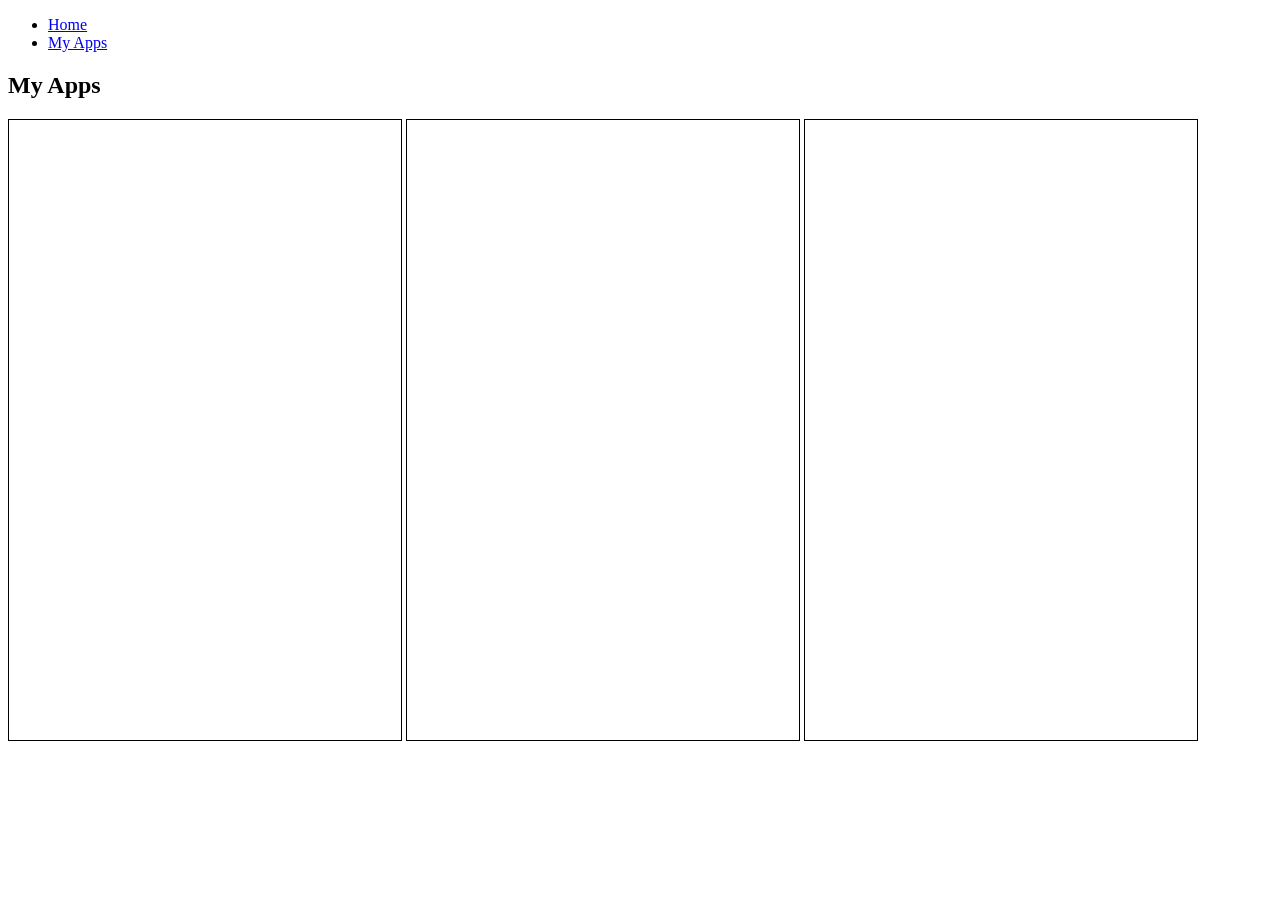
==== Apps.html @ 3d5b4095 "Create Apps.html" ====
<!doctype html>
<html>
<head>
<meta charset="utf-8">
<title>My Apps</title>
<link href="style.css" rel="stylesheet" type="text/css">
</head>

<body>
	<ul>
  <li><a href="index.html">Home</a></li>
  <li><a href="myapps.html">My Apps</a></li>
</ul>
<h2>My Apps</h2>
	<iframe
			src="https://studio.code.org/projects/applab/oyRymNXM70QBOC9OGtXo3Ql7DUr03ncjRde0zTvAt_s/embed"
			width="392"
			height="620"
			style="border:1px solid black;">
	</iframe>
	<iframe
			src="https://studio.code.org/projects/applab/AOpGt0MWjMhHBzucrzcWjdvSrGtmhzxNRSq42Ya6cf4/embed"
			width="392"
			height="620"
			style="border:1px solid black;">
	</iframe>
	<iframe
			src="https://studio.code.org/projects/applab/Du-nga6KSCNzfEYU0yM7ead9CPU9YxHePaTk1FC9uQc/embed"
			width="392"
			height="620"
			style="border:1px solid black;">
	</iframe>
</body>
</html>
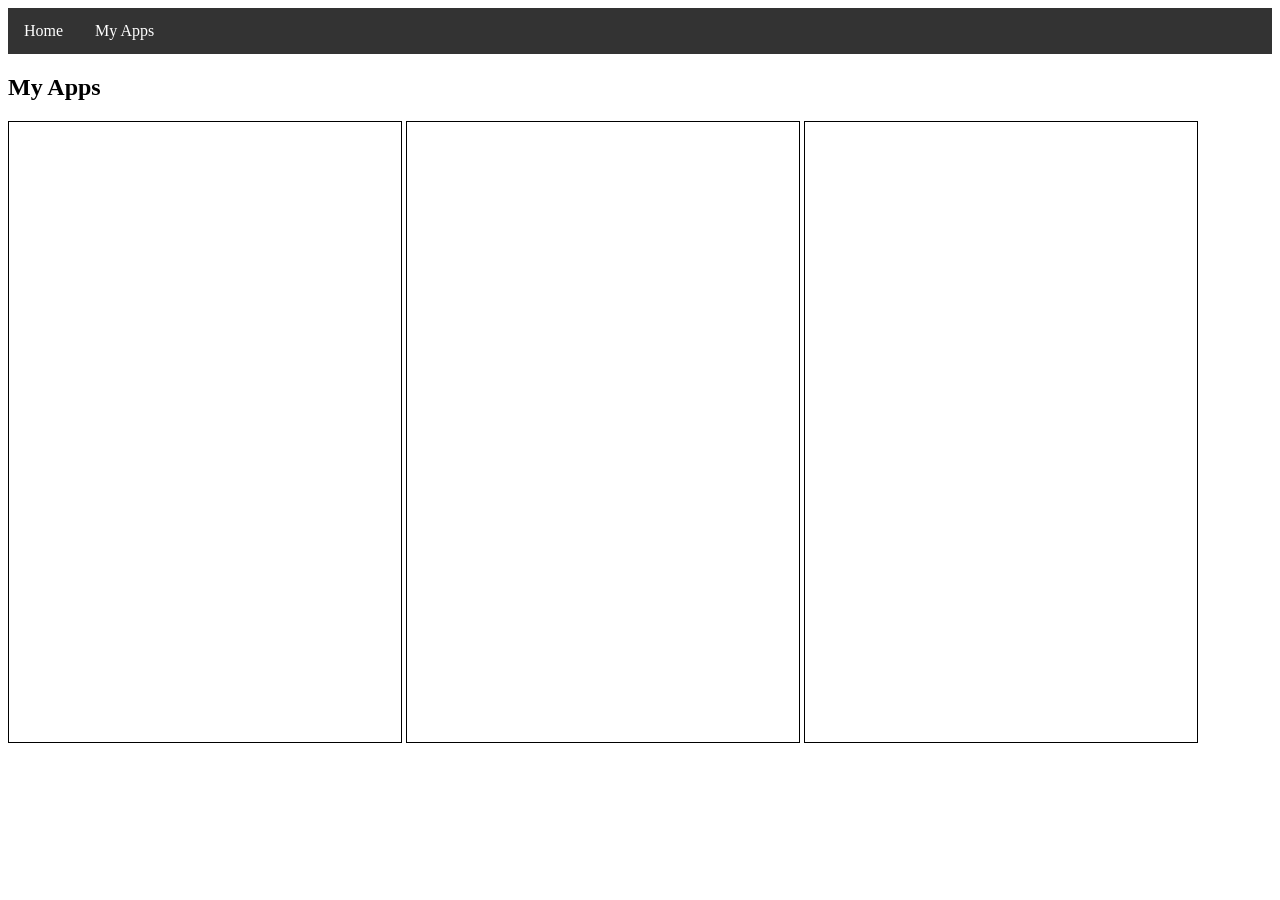
==== commit 63e39280: "Update Apps.html" ====
--- a/Apps.html
+++ b/Apps.html
@@ -9,7 +9,7 @@
 <body>
 	<ul>
   <li><a href="index.html">Home</a></li>
-  <li><a href="myapps.html">My Apps</a></li>
+  <li><a href="Apps.html">My Apps</a></li>
 </ul>
 <h2>My Apps</h2>
 	<iframe
--- a/style.css
+++ b/style.css
@@ -0,0 +1,19 @@
+@charset "utf-8";
+ul {
+  list-style-type: none;
+  margin: 0;
+  padding: 0;
+  overflow: hidden;
+  background-color: #333333;
+}
+
+ul li {
+  float: left;
+}
+
+ul li a {
+  display: block;
+  color: white;
+  text-align: center;
+  padding: 14px 16px;
+  text-decoration: none;
